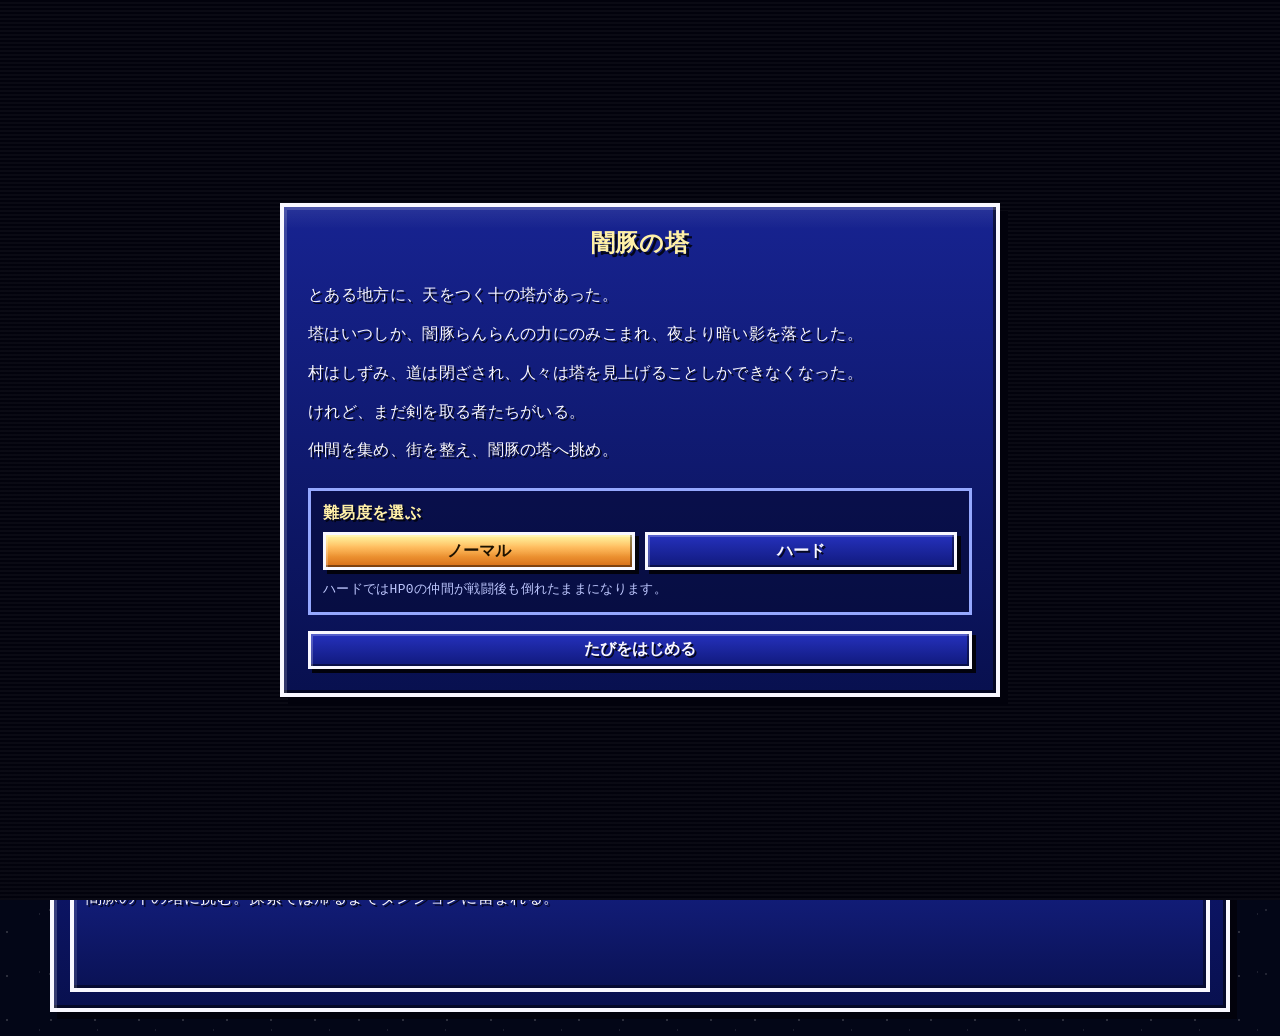
==== index.html @ 40087775 "Initial commit" ====
<!doctype html>
<html lang="ja">
<head>
  <meta charset="utf-8">
  <meta name="viewport" content="width=device-width, initial-scale=1">
  <title>闇豚の塔</title>
  <link rel="stylesheet" href="styles.css">
</head>
<body>
  <section id="openingScreen" class="opening-screen" aria-label="オープニング">
    <div class="opening-window">
      <div class="opening-title">闇豚の塔</div>
      <div class="opening-lines">
        <p>とある地方に、天をつく十の塔があった。</p>
        <p>塔はいつしか、闇豚らんらんの力にのみこまれ、夜より暗い影を落とした。</p>
        <p>村はしずみ、道は閉ざされ、人々は塔を見上げることしかできなくなった。</p>
        <p>けれど、まだ剣を取る者たちがいる。</p>
        <p>仲間を集め、街を整え、闇豚の塔へ挑め。</p>
      </div>
      <div class="opening-difficulty" aria-label="難易度選択">
        <div class="opening-difficulty-title">難易度を選ぶ</div>
        <div class="opening-difficulty-actions">
          <button class="opening-difficulty-btn selected" type="button" data-opening-difficulty="normal" aria-pressed="true">ノーマル</button>
          <button class="opening-difficulty-btn" type="button" data-opening-difficulty="hard" aria-pressed="false">ハード</button>
        </div>
        <p class="opening-difficulty-note">ハードではHP0の仲間が戦闘後も倒れたままになります。</p>
      </div>
      <button id="openingStartBtn" class="opening-start" type="button">たびをはじめる</button>
    </div>
  </section>

  <main class="game-shell">
    <section class="dungeon-panel" aria-label="進行">
      <div class="floor-readout">
        <span class="label">進行</span>
        <strong id="locationName">第1T 内政</strong>
      </div>
      <div class="tower-gauge" aria-hidden="true">
        <div id="towerProgress" class="tower-progress"></div>
      </div>
      <div id="travelActions" class="travel-actions"></div>
    </section>

    <section class="party-panel" aria-label="パーティー">
      <div class="panel-title">
        <h1 id="partyTitle">2人パーティー</h1>
        <div class="panel-actions">
          <button id="formationBtn" class="small-btn" type="button">編成</button>
          <button id="itemsBtn" class="small-btn" type="button">道具 0</button>
          <button id="statusBtn" class="small-btn" type="button">ステータス</button>
          <button id="saveBtn" class="small-btn" type="button">セーブ</button>
          <button id="loadBtn" class="small-btn" type="button">ロード</button>
          <button id="bgmBtn" class="small-btn" type="button">BGM 0</button>
        </div>
      </div>
      <div id="party" class="party-grid"></div>
      <p class="music-credit">音楽：魔王魂</p>
    </section>

    <section class="battle-panel" aria-label="メイン画面">
      <div class="battle-header">
        <h2 id="battleTitle">探索中</h2>
        <span id="gold" class="gold">0 G</span>
      </div>
      <div id="enemyArea" class="enemy-area"></div>
      <div id="commandArea" class="command-area"></div>
      <div id="log" class="log" aria-live="polite"></div>
    </section>
  </main>

  <dialog id="statusDialog" class="status-dialog">
    <div class="dialog-header">
      <h2>ステータス</h2>
      <button id="closeStatusBtn" class="small-btn" type="button">閉じる</button>
    </div>
    <div id="statusContent" class="status-content"></div>
  </dialog>

  <dialog id="formationDialog" class="status-dialog formation-dialog">
    <div class="dialog-header">
      <h2>パーティー編成</h2>
      <button id="closeFormationBtn" class="small-btn" type="button">閉じる</button>
    </div>
    <div id="formationContent" class="formation-content"></div>
  </dialog>

  <dialog id="itemsDialog" class="status-dialog items-dialog">
    <div class="dialog-header">
      <h2>道具</h2>
      <button id="closeItemsBtn" class="small-btn" type="button">閉じる</button>
    </div>
    <div id="itemsContent" class="items-content"></div>
  </dialog>

  <dialog id="shopDialog" class="status-dialog shop-dialog">
    <div class="dialog-header">
      <h2>武器防具屋</h2>
      <div class="shop-dialog-actions">
        <span id="shopGold" class="gold">0 G</span>
        <button id="closeShopBtn" class="small-btn" type="button">閉じる</button>
      </div>
    </div>
    <div id="shopContent" class="shop-content"></div>
  </dialog>

  <script src="characters.js"></script>
  <script src="game.js"></script>
</body>
</html>
---- styles.css ----
:root {
  color-scheme: dark;
  --ink: #f8f7ff;
  --muted-ink: #bfc8ff;
  --gold: #fff0a8;
  --panel-top: #2028aa;
  --panel-mid: #111a82;
  --panel-bottom: #08104f;
  --panel-deep: #05092e;
  --line: #f8f7ff;
  --line-soft: #95a8ff;
  --shadow: #02020c;
  --accent: #79e2ff;
  font-family: "MS Gothic", "Hiragino Kaku Gothic ProN", "Yu Gothic", monospace;
  background: #030617;
  color: var(--ink);
}

* {
  box-sizing: border-box;
}

html {
  image-rendering: pixelated;
}

body {
  margin: 0;
  min-height: 100vh;
  color: var(--ink);
  background:
    radial-gradient(circle at 16% 18%, rgba(255, 255, 255, 0.16) 0 1px, transparent 1px),
    radial-gradient(circle at 78% 22%, rgba(255, 255, 255, 0.12) 0 1px, transparent 1px),
    radial-gradient(circle at 68% 76%, rgba(255, 255, 255, 0.1) 0 1px, transparent 1px),
    linear-gradient(180deg, #07104d 0%, #030617 72%);
  background-size: 44px 44px, 64px 64px, 58px 58px, auto;
  letter-spacing: 0.02em;
}

button {
  position: relative;
  min-height: 38px;
  border: 3px solid var(--line);
  border-radius: 0;
  background: linear-gradient(180deg, #2531bd, #10197c);
  box-shadow:
    inset 2px 2px 0 rgba(255, 255, 255, 0.22),
    inset -2px -2px 0 rgba(0, 0, 0, 0.42),
    4px 4px 0 var(--shadow);
  color: var(--ink);
  font: inherit;
  font-weight: 700;
  text-shadow: 2px 2px 0 rgba(0, 0, 0, 0.78);
  cursor: pointer;
}

button:hover:not(:disabled),
button:focus-visible:not(:disabled) {
  color: var(--gold);
  background: linear-gradient(180deg, #3546e0, #17228f);
  outline: none;
}

button:hover:not(:disabled)::before,
button:focus-visible:not(:disabled)::before {
  content: "▶";
  position: absolute;
  left: 8px;
  top: 50%;
  transform: translateY(-50%);
  color: var(--gold);
  font-size: 10px;
}

button:disabled {
  color: #94a0cf;
  opacity: 0.62;
  cursor: not-allowed;
}

.opening-screen {
  position: fixed;
  inset: 0;
  z-index: 20;
  display: grid;
  place-items: center;
  padding: 18px;
  background:
    repeating-linear-gradient(
      0deg,
      rgba(255, 255, 255, 0.03) 0 2px,
      transparent 2px 4px
    ),
    #02020c;
}

.opening-screen.hidden {
  display: none;
}

.opening-window {
  width: min(720px, 100%);
  padding: 24px;
  border: 4px solid var(--line);
  background:
    linear-gradient(180deg, rgba(255, 255, 255, 0.08), transparent 22px),
    linear-gradient(180deg, #172391, #08104f);
  box-shadow:
    inset 3px 3px 0 rgba(255, 255, 255, 0.16),
    inset -3px -3px 0 rgba(0, 0, 0, 0.55),
    8px 8px 0 var(--shadow);
}

.opening-title {
  color: var(--gold);
  font-size: 24px;
  font-weight: 700;
  line-height: 1.2;
  text-align: center;
  text-shadow: 3px 3px 0 rgba(0, 0, 0, 0.82);
}

.opening-lines {
  margin: 22px 0;
  display: grid;
  gap: 10px;
  line-height: 1.8;
  text-shadow: 2px 2px 0 rgba(0, 0, 0, 0.78);
}

.opening-lines p {
  margin: 0;
}

.opening-start {
  width: 100%;
}

.opening-difficulty {
  margin: 0 0 16px;
  padding: 12px;
  border: 3px solid var(--line-soft);
  background: rgba(5, 9, 46, 0.52);
}

.opening-difficulty-title {
  margin-bottom: 8px;
  color: var(--gold);
  font-weight: 700;
  text-shadow: 2px 2px 0 rgba(0, 0, 0, 0.72);
}

.opening-difficulty-actions {
  display: grid;
  grid-template-columns: 1fr 1fr;
  gap: 10px;
}

.opening-difficulty-btn.selected {
  color: #1d1200;
  background:
    linear-gradient(180deg, rgba(255, 255, 255, 0.3), transparent 22px),
    linear-gradient(180deg, #fff07a, #ffb347 38%, #d66c18);
  text-shadow: none;
}

.opening-difficulty-note {
  margin: 10px 0 0;
  color: var(--muted-ink);
  font-size: 13px;
  line-height: 1.5;
}

.game-shell {
  position: relative;
  width: min(1180px, calc(100% - 24px));
  margin: 0 auto;
  padding: 24px 0;
  display: grid;
  grid-template-columns: 286px 1fr;
  gap: 14px;
}

.dungeon-panel,
.party-panel,
.battle-panel,
.status-dialog {
  position: relative;
  border: 4px solid var(--line);
  border-radius: 0;
  background:
    linear-gradient(180deg, rgba(255, 255, 255, 0.1), transparent 18px),
    linear-gradient(180deg, var(--panel-top), var(--panel-mid) 48%, var(--panel-bottom));
  box-shadow:
    inset 3px 3px 0 rgba(255, 255, 255, 0.18),
    inset -3px -3px 0 rgba(0, 0, 0, 0.5),
    7px 7px 0 var(--shadow);
}

.dungeon-panel,
.party-panel,
.battle-panel {
  padding: 16px;
}

.panel-title,
.battle-header {
  display: flex;
  align-items: center;
  justify-content: space-between;
  gap: 16px;
}

.panel-actions {
  display: flex;
  flex-wrap: wrap;
  gap: 8px;
  justify-content: end;
}

.party-panel h1,
.battle-header h2,
.dialog-header h2 {
  margin: 0;
  color: var(--gold);
  font-size: 18px;
  line-height: 1.2;
  letter-spacing: 0.08em;
  text-shadow: 2px 2px 0 rgba(0, 0, 0, 0.8);
}

.small-btn {
  min-height: 32px;
  padding: 0 10px;
  font-size: 13px;
}

.small-btn:hover:not(:disabled)::before,
.small-btn:focus-visible:not(:disabled)::before {
  left: 5px;
}

.music-credit {
  margin: 10px 0 0;
  color: var(--muted-ink);
  font-size: 12px;
  text-align: right;
}

.floor-readout {
  display: flex;
  align-items: baseline;
  justify-content: space-between;
  gap: 12px;
}

.floor-readout .label,
.party-row-title,
.formation-panel-title,
.formation-zone-title {
  color: var(--gold);
  font-weight: 700;
  text-shadow: 2px 2px 0 rgba(0, 0, 0, 0.72);
}

.floor-readout strong {
  font-size: 28px;
  line-height: 1;
  color: var(--ink);
  text-shadow: 3px 3px 0 rgba(0, 0, 0, 0.82);
}

.tower-gauge {
  height: 220px;
  margin: 18px 0;
  display: flex;
  align-items: end;
  border: 3px solid var(--line);
  border-radius: 0;
  background:
    repeating-linear-gradient(
      180deg,
      rgba(255, 255, 255, 0.08) 0 16px,
      transparent 16px 18px
    ),
    var(--panel-deep);
  box-shadow:
    inset 3px 3px 0 rgba(255, 255, 255, 0.08),
    inset -3px -3px 0 rgba(0, 0, 0, 0.55);
  overflow: hidden;
}

.tower-progress {
  width: 100%;
  height: 2%;
  background:
    repeating-linear-gradient(
      180deg,
      rgba(255, 255, 255, 0.34) 0 3px,
      transparent 3px 6px
    ),
    linear-gradient(180deg, #fff6c6, #ffd95f 46%, #ff835a);
  transition: height 180ms steps(4);
}

.travel-actions {
  display: grid;
  grid-template-columns: 1fr 1fr;
  gap: 10px;
}

.party-grid {
  margin-top: 14px;
  display: grid;
  gap: 12px;
}

.party-row {
  display: grid;
  gap: 8px;
}

.party-row-title {
  font-size: 13px;
  letter-spacing: 0.08em;
}

.party-row-grid {
  display: grid;
  grid-template-columns: repeat(3, minmax(0, 1fr));
  gap: 10px;
}

.empty-slot {
  min-height: 112px;
  display: grid;
  place-items: center;
  border: 3px solid var(--line-soft);
  color: var(--muted-ink);
  background: rgba(4, 8, 40, 0.58);
}

.member-card,
.enemy-card {
  position: relative;
  min-height: 112px;
  padding: 10px;
  border: 3px solid var(--line);
  border-radius: 0;
  background:
    linear-gradient(180deg, rgba(255, 255, 255, 0.08), transparent 18px),
    linear-gradient(180deg, #172391, #0c145d);
  box-shadow:
    inset 2px 2px 0 rgba(255, 255, 255, 0.14),
    inset -2px -2px 0 rgba(0, 0, 0, 0.45);
}

.member-card.defeated,
.enemy-card.defeated {
  opacity: 0.46;
}

.enemy-card.attack-preview {
  border-color: #ff6b6b;
  background:
    linear-gradient(180deg, rgba(255, 255, 255, 0.12), transparent 18px),
    linear-gradient(180deg, #7b1820, #430b10);
  box-shadow:
    inset 2px 2px 0 rgba(255, 255, 255, 0.14),
    inset -2px -2px 0 rgba(0, 0, 0, 0.45),
    0 0 0 3px rgba(255, 107, 107, 0.18);
}

.member-card.acting {
  border-color: #fff07a;
  background:
    linear-gradient(180deg, rgba(255, 255, 255, 0.3), transparent 22px),
    linear-gradient(180deg, #fff07a, #ffb347 38%, #d66c18);
  color: #1d1200;
  box-shadow:
    inset 2px 2px 0 rgba(255, 255, 255, 0.36),
    inset -2px -2px 0 rgba(0, 0, 0, 0.34),
    0 0 0 3px rgba(255, 240, 122, 0.28),
    0 0 18px rgba(255, 212, 94, 0.38);
}

.member-card.acting .name-line,
.member-card.acting .stat-line {
  color: #1d1200;
  text-shadow: none;
}

.member-card.acting .name-line > span:last-child {
  color: #1d1200;
}

.member-card.hit-shake,
.enemy-card.hit-shake {
  animation: hit-shake 320ms steps(2, end);
}

.damage-popup {
  position: absolute;
  z-index: 4;
  left: 50%;
  top: calc(-12px - var(--damage-offset, 0px));
  color: #ffef7a;
  font-size: 24px;
  font-weight: 700;
  line-height: 1;
  pointer-events: none;
  text-shadow:
    2px 2px 0 #6a120d,
    -2px 2px 0 #6a120d,
    2px -2px 0 #6a120d,
    -2px -2px 0 #6a120d;
  animation: damage-popup 2s ease-out forwards;
}

@keyframes hit-shake {
  0% { transform: translateX(0); }
  20% { transform: translateX(-6px); }
  40% { transform: translateX(6px); }
  60% { transform: translateX(-4px); }
  80% { transform: translateX(4px); }
  100% { transform: translateX(0); }
}

@keyframes damage-popup {
  0% {
    opacity: 0;
    transform: translate(-50%, 10px) scale(0.8);
  }
  12% {
    opacity: 1;
    transform: translate(-50%, 0) scale(1.12);
  }
  72% {
    opacity: 1;
    transform: translate(-50%, -18px) scale(1);
  }
  100% {
    opacity: 0;
    transform: translate(-50%, -28px) scale(0.95);
  }
}

.name-line {
  display: flex;
  align-items: center;
  justify-content: space-between;
  gap: 8px;
  font-weight: 700;
  text-shadow: 2px 2px 0 rgba(0, 0, 0, 0.76);
}

.name-with-icon {
  display: inline-flex;
  align-items: center;
  min-width: 0;
  gap: 8px;
}

.member-card .name-line > span:last-child {
  flex: 0 0 auto;
  color: var(--gold);
  font-size: 12px;
  white-space: nowrap;
}

.pixel-icon {
  width: 48px;
  height: 48px;
  flex: 0 0 auto;
  image-rendering: pixelated;
  filter: drop-shadow(2px 2px 0 rgba(0, 0, 0, 0.7));
}

.hero-sprite {
  width: 48px;
  height: 72px;
}

.character-portrait {
  width: 64px;
  height: 64px;
  flex: 0 0 auto;
  object-fit: contain;
  image-rendering: auto;
  filter: drop-shadow(2px 2px 0 rgba(0, 0, 0, 0.7));
}

.monster-portrait {
  width: 52px;
  height: 52px;
  flex: 0 0 auto;
  object-fit: contain;
  image-rendering: auto;
  filter: drop-shadow(2px 2px 0 rgba(0, 0, 0, 0.7));
}

.monster-portrait-boss {
  width: 78px;
  height: 78px;
}

.status-table .hero-sprite,
.formation-table .hero-sprite,
.status-table .character-portrait,
.formation-table .character-portrait {
  width: 32px;
  height: 48px;
}

.monster-sprite {
  width: 40px;
  height: 40px;
}

.stat-line {
  margin-top: 7px;
  color: var(--ink);
  font-size: 13px;
  line-height: 1.4;
  text-shadow: 2px 2px 0 rgba(0, 0, 0, 0.72);
}

.status-badges {
  margin-top: 6px;
  display: flex;
  flex-wrap: wrap;
  gap: 4px;
}

.status-badge {
  display: inline-flex;
  align-items: center;
  min-height: 18px;
  padding: 0 5px;
  border: 2px solid rgba(248, 247, 255, 0.78);
  background: rgba(3, 6, 23, 0.58);
  color: var(--ink);
  font-size: 11px;
  font-weight: 700;
  line-height: 1;
  text-shadow: 1px 1px 0 rgba(0, 0, 0, 0.82);
}

.status-poison,
.status-venom {
  border-color: #9cff7c;
  color: #d8ffcf;
}

.status-paralysis {
  border-color: #ffe26e;
  color: #fff0a8;
}

.status-stun {
  border-color: #79e2ff;
  color: #d7f8ff;
}

.status-sleep {
  border-color: #d7a8ff;
  color: #efe0ff;
}

.member-card-body {
  margin-top: 8px;
  display: grid;
  grid-template-columns: minmax(0, 1fr) 92px;
  gap: 8px;
  align-items: center;
}

.member-stats .stat-line {
  margin-top: 0;
}

.member-stats .stat-line + .stat-line {
  margin-top: 4px;
}

.bar {
  height: 8px;
  margin-top: 4px;
  border: 2px solid var(--line);
  border-radius: 0;
  background: #05092e;
  overflow: hidden;
}

.bar > span {
  display: block;
  height: 100%;
  width: 100%;
  background: #7cff9a;
}

.bar.mp > span {
  background: #79e2ff;
}

.battle-panel {
  grid-column: 1 / -1;
  min-height: 360px;
}

.gold {
  color: var(--gold);
  font-weight: 700;
  text-shadow: 2px 2px 0 rgba(0, 0, 0, 0.8);
}

.enemy-area {
  min-height: 112px;
  margin-top: 14px;
  display: grid;
  grid-template-columns: repeat(3, minmax(0, 1fr));
  gap: 10px;
}

.town-card {
  grid-column: 1 / -1;
}

.enemy-formation {
  grid-column: 1 / -1;
  display: grid;
  gap: 12px;
}

.enemy-row-grid {
  display: grid;
  grid-template-columns: repeat(3, minmax(0, 1fr));
  gap: 10px;
}

.command-area {
  min-height: 48px;
  margin-top: 14px;
  display: flex;
  flex-wrap: wrap;
  gap: 10px;
}

.command-area button {
  min-width: 116px;
}

.shop-buyers,
.enemy-actions,
.member-actions {
  margin-top: 10px;
  display: grid;
  gap: 8px;
}

.shop-buyers,
.member-actions {
  grid-template-columns: 1fr 1fr;
}

.member-actions {
  grid-template-columns: repeat(2, minmax(0, 1fr));
  height: 28px;
  min-height: 0;
  gap: 4px;
  margin-top: 0;
}

.member-actions.empty-actions {
  visibility: hidden;
}

.enemy-actions {
  grid-template-columns: repeat(auto-fit, minmax(64px, 1fr));
}

.shop-buyers button,
.enemy-actions button {
  min-height: 34px;
  font-size: 13px;
}

.member-actions button {
  height: 28px;
  min-height: 0;
  padding: 0 6px;
  font-size: 12px;
  line-height: 1;
  white-space: nowrap;
}

.log {
  height: 150px;
  margin-top: 14px;
  padding: 12px;
  overflow: auto;
  border: 4px solid var(--line);
  border-radius: 0;
  background:
    linear-gradient(180deg, rgba(255, 255, 255, 0.08), transparent 18px),
    linear-gradient(180deg, #16228b, #0a1255);
  box-shadow:
    inset 3px 3px 0 rgba(255, 255, 255, 0.12),
    inset -3px -3px 0 rgba(0, 0, 0, 0.42);
  color: var(--ink);
  line-height: 1.6;
  text-shadow: 2px 2px 0 rgba(0, 0, 0, 0.74);
}

.log p {
  margin: 0 0 4px;
}

.log p.tower-clear-log {
  margin-bottom: 8px;
  padding: 6px 8px;
  border: 2px solid rgba(255, 240, 168, 0.82);
  color: var(--gold);
  background:
    linear-gradient(90deg, rgba(255, 240, 168, 0.2), rgba(121, 226, 255, 0.08)),
    rgba(5, 9, 46, 0.72);
  font-weight: 700;
}

.status-dialog {
  width: min(1120px, calc(100% - 28px));
  max-height: min(760px, calc(100vh - 28px));
  color: var(--ink);
}

.status-dialog::backdrop {
  background: rgba(0, 0, 0, 0.74);
}

.formation-dialog {
  width: min(1440px, calc(100% - 12px));
  max-height: min(900px, calc(100vh - 20px));
}

.items-dialog {
  width: min(1120px, calc(100% - 20px));
  max-height: min(820px, calc(100vh - 20px));
}

.shop-dialog {
  width: min(1440px, calc(100% - 12px));
  height: min(900px, calc(100vh - 20px));
  max-height: min(900px, calc(100vh - 20px));
}

.shop-dialog[open] {
  display: flex;
  flex-direction: column;
}

.dialog-header {
  display: flex;
  align-items: center;
  justify-content: space-between;
  gap: 16px;
  margin-bottom: 14px;
}

.shop-dialog-actions {
  display: flex;
  align-items: center;
  gap: 12px;
}

.status-content {
  overflow: auto;
}

.items-content {
  display: grid;
  grid-template-columns: 220px minmax(0, 1fr);
  gap: 12px;
  align-items: start;
}

.item-list-panel,
.item-target-panel {
  display: grid;
  gap: 10px;
}

.item-list {
  display: grid;
  gap: 8px;
}

.item-select {
  min-height: 40px;
  display: flex;
  align-items: center;
  justify-content: space-between;
  gap: 8px;
  padding: 0 10px;
}

.item-select.selected {
  color: var(--gold);
  border-color: var(--gold);
}

.item-target-panel {
  min-width: 0;
  overflow: auto;
}

.item-target-table {
  width: 100%;
  min-width: 620px;
  border-collapse: collapse;
  table-layout: fixed;
  font-size: 13px;
}

.item-target-table th,
.item-target-table td {
  padding: 4px 6px;
  border-bottom: 2px solid rgba(248, 247, 255, 0.5);
  text-align: left;
  vertical-align: middle;
  line-height: 1.15;
}

.item-target-table th {
  color: var(--gold);
}

.job-symbol-cell {
  color: var(--gold);
  font-weight: 700;
  text-align: center;
}

.item-target-table th:nth-child(2),
.item-target-table td:nth-child(2) {
  width: 42px;
  text-align: center;
}

.item-target-table td:last-child,
.item-target-table th:last-child {
  width: 82px;
}

.item-target-table button {
  width: 100%;
  min-height: 24px;
  font-size: 12px;
}

.shop-content {
  flex: 1 1 auto;
  min-height: 0;
  overflow: auto;
}

.shop-bulk-actions {
  position: sticky;
  top: 0;
  z-index: 3;
  display: grid;
  grid-template-columns: repeat(3, minmax(150px, 1fr));
  gap: 8px;
  padding: 0 0 10px;
  background: #111a82;
}

.shop-bulk-actions button {
  min-height: 34px;
  padding: 0 10px;
  font-size: 13px;
}

.shop-table {
  width: 100%;
  min-width: 920px;
  border-collapse: collapse;
  table-layout: fixed;
  font-size: 13px;
}

.shop-table th,
.shop-table td,
.status-table th,
.status-table td,
.formation-table th,
.formation-table td {
  border-bottom: 2px solid rgba(248, 247, 255, 0.5);
  text-align: left;
  vertical-align: middle;
}

.shop-table th,
.shop-table td {
  padding: 5px 6px;
  white-space: nowrap;
}

.shop-table th {
  position: sticky;
  top: 44px;
  z-index: 2;
  color: var(--gold);
  background: #111a82;
}

.shop-table tbody tr,
.status-table tr,
.formation-table tr {
  background: rgba(5, 9, 46, 0.28);
}

.shop-table tbody tr:hover,
.status-table tbody tr:hover,
.formation-table tbody tr:hover {
  background: rgba(255, 255, 255, 0.1);
}

.shop-table button {
  width: 100%;
  min-height: 28px;
  padding: 0 6px;
  font-size: 12px;
}

.shop-table th:nth-child(1),
.shop-table td:nth-child(1) {
  width: 92px;
}

.shop-table th:nth-child(2),
.shop-table td:nth-child(2) {
  width: 72px;
}

.shop-table th:nth-child(3),
.shop-table td:nth-child(3) {
  width: 42px;
}

.shop-table th:nth-child(4),
.shop-table td:nth-child(4),
.shop-table th:nth-child(5),
.shop-table td:nth-child(5) {
  width: 120px;
}

.shop-table th:nth-child(6),
.shop-table td:nth-child(6),
.shop-table th:nth-child(7),
.shop-table td:nth-child(7),
.shop-table th:nth-child(8),
.shop-table td:nth-child(8) {
  width: 54px;
}

.shop-table th:nth-child(9),
.shop-table td:nth-child(9),
.shop-table th:nth-child(10),
.shop-table td:nth-child(10) {
  width: 108px;
}

.status-table {
  width: max-content;
  min-width: 880px;
  border-collapse: collapse;
  font-size: 13px;
  table-layout: fixed;
}

.status-table th,
.status-table td {
  padding: 7px 6px;
}

.status-table th {
  color: var(--gold);
  font-weight: 700;
}

.status-table th:nth-child(1),
.status-table td:nth-child(1) {
  width: 96px;
}

.status-table th:nth-child(2),
.status-table td:nth-child(2),
.status-table th:nth-child(4),
.status-table td:nth-child(4),
.status-table th:nth-child(5),
.status-table td:nth-child(5),
.status-table th:nth-child(11),
.status-table td:nth-child(11) {
  width: 72px;
}

.status-table th:nth-child(3),
.status-table td:nth-child(3),
.status-table th:nth-child(6),
.status-table td:nth-child(6),
.status-table th:nth-child(7),
.status-table td:nth-child(7),
.status-table th:nth-child(8),
.status-table td:nth-child(8),
.status-table th:nth-child(9),
.status-table td:nth-child(9),
.status-table th:nth-child(10),
.status-table td:nth-child(10) {
  width: 54px;
}

.status-table th:nth-child(12),
.status-table td:nth-child(12),
.status-table th:nth-child(13),
.status-table td:nth-child(13) {
  width: 54px;
}

.status-table th:nth-child(14),
.status-table td:nth-child(14) {
  width: 54px;
}

.status-table th:nth-child(15),
.status-table td:nth-child(15) {
  width: 86px;
}

.status-table th:nth-child(6),
.status-table td:nth-child(6) {
  width: 74px;
}

.formation-content {
  display: grid;
  grid-template-columns: minmax(520px, 1fr) minmax(620px, 1.2fr);
  gap: 12px;
  align-items: start;
}

.formation-party-panel {
  display: grid;
  gap: 10px;
}

.formation-panel-title {
  font-size: 14px;
}

.formation-drop-row {
  padding: 10px;
  border: 3px solid var(--line-soft);
  background: rgba(5, 9, 46, 0.36);
}

.formation-drop-row.drag-over,
.formation-zone.drag-over {
  border-color: var(--gold);
  background: rgba(255, 240, 168, 0.12);
}

.formation-zone {
  min-height: 180px;
  padding: 10px;
  border: 3px solid var(--line-soft);
  background: rgba(5, 9, 46, 0.36);
  overflow-x: auto;
}

.formation-zone-title {
  margin-bottom: 10px;
  font-size: 14px;
}

.formation-table {
  width: 100%;
  min-width: 720px;
  border-collapse: collapse;
  font-size: 13px;
  table-layout: fixed;
}

.formation-table th,
.formation-table td {
  padding: 8px 6px;
}

.bench-zone .formation-zone-title {
  margin-bottom: 6px;
}

.bench-zone .formation-table {
  font-size: 12px;
  min-width: 650px;
}

.bench-zone .formation-table th,
.bench-zone .formation-table td {
  padding: 3px 6px;
  line-height: 1.2;
}

.formation-table th {
  color: var(--gold);
  font-weight: 700;
}

.formation-table tr {
  cursor: grab;
}

.formation-table tr.in-party {
  background: rgba(255, 240, 168, 0.12);
}

.formation-table tr.bench-back-row {
  background: rgba(18, 94, 74, 0.52);
}

.formation-table tr.bench-back-row:hover {
  background: rgba(30, 126, 96, 0.64);
}

.formation-table tr.bench-both-row {
  background: rgba(84, 74, 178, 0.5);
}

.formation-table tr.bench-both-row:hover {
  background: rgba(108, 96, 214, 0.62);
}

.formation-table tr.bench-ap-empty {
  background:
    linear-gradient(90deg, rgba(0, 0, 0, 0.68) 0 50%, rgba(5, 9, 46, 0.28) 50% 100%);
  color: rgba(248, 247, 255, 0.72);
}

.formation-table tr.bench-hp-empty {
  background: #03040d;
  color: rgba(248, 247, 255, 0.42);
}

.formation-table tr.bench-ap-empty:hover {
  background:
    linear-gradient(90deg, rgba(0, 0, 0, 0.78) 0 50%, rgba(255, 255, 255, 0.08) 50% 100%);
}

.formation-table tr.bench-hp-empty:hover {
  background: #080914;
}

.formation-table tr:active {
  cursor: grabbing;
}

.formation-table th:nth-child(1),
.formation-table td:nth-child(1) {
  width: 18%;
}

.formation-table th:nth-child(2),
.formation-table td:nth-child(2) {
  width: 5%;
}

.formation-job-symbol {
  color: var(--gold);
  font-weight: 700;
  text-align: center;
}

.formation-table th:nth-child(3),
.formation-table td:nth-child(3),
.formation-table th:nth-child(4),
.formation-table td:nth-child(4) {
  width: 9%;
}

.formation-table th:nth-child(5),
.formation-table td:nth-child(5),
.formation-table th:nth-child(6),
.formation-table td:nth-child(6),
.formation-table th:nth-child(7),
.formation-table td:nth-child(7),
.formation-table th:nth-child(8),
.formation-table td:nth-child(8),
.formation-table th:nth-child(9),
.formation-table td:nth-child(9),
.formation-table th:nth-child(10),
.formation-table td:nth-child(10),
.formation-table th:nth-child(11),
.formation-table td:nth-child(11) {
  width: 7%;
}

.empty-table-cell {
  height: 48px;
  color: var(--muted-ink);
  text-align: center;
}

@media (max-width: 1160px) {
  .formation-content {
    grid-template-columns: 1fr;
  }
}

@media (max-width: 760px) {
  .game-shell {
    grid-template-columns: 1fr;
  }

  .party-row-grid,
  .enemy-area {
    grid-template-columns: 1fr 1fr;
  }

  .formation-content {
    grid-template-columns: 1fr;
  }

  .items-content {
    grid-template-columns: 1fr;
  }

  .battle-panel {
    grid-column: auto;
  }
}

@media (max-width: 520px) {
  .party-row-grid,
  .enemy-area,
  .travel-actions,
  .formation-content {
    grid-template-columns: 1fr;
  }
}
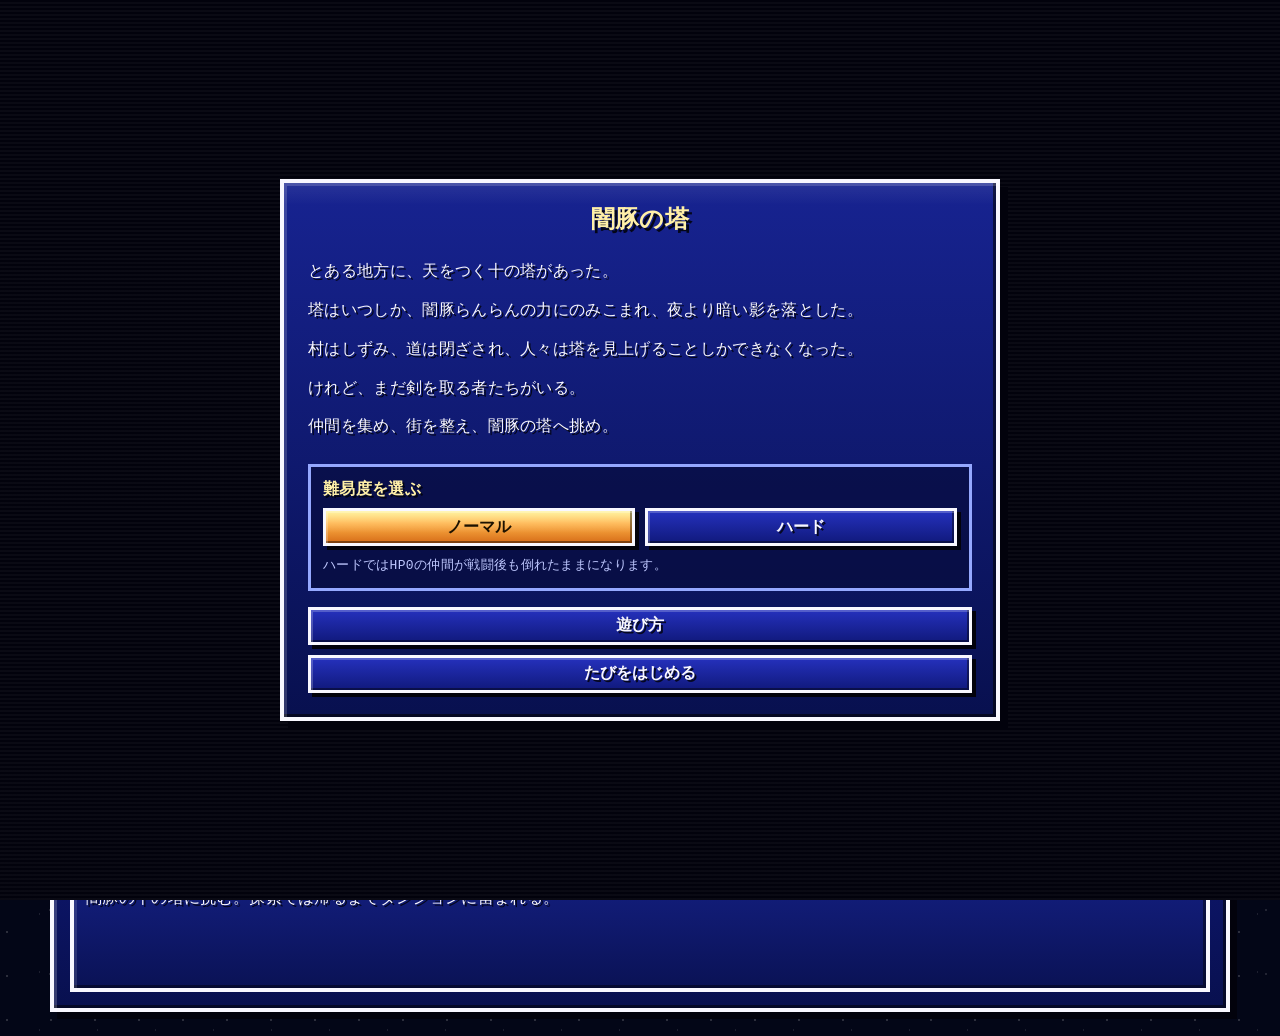
==== commit 4778d099: "Trigger GitHub Pages rebuild" ====
--- a/index.html
+++ b/index.html
@@ -25,6 +25,7 @@
         </div>
         <p class="opening-difficulty-note">ハードではHP0の仲間が戦闘後も倒れたままになります。</p>
       </div>
+      <button id="openingHelpBtn" class="opening-help" type="button">遊び方</button>
       <button id="openingStartBtn" class="opening-start" type="button">たびをはじめる</button>
     </div>
   </section>
@@ -51,6 +52,7 @@
           <button id="saveBtn" class="small-btn" type="button">セーブ</button>
           <button id="loadBtn" class="small-btn" type="button">ロード</button>
           <button id="bgmBtn" class="small-btn" type="button">BGM 0</button>
+          <button id="helpBtn" class="small-btn" type="button">遊び方</button>
         </div>
       </div>
       <div id="party" class="party-grid"></div>
@@ -103,6 +105,14 @@
     <div id="shopContent" class="shop-content"></div>
   </dialog>
 
+  <dialog id="helpDialog" class="status-dialog help-dialog">
+    <div class="dialog-header">
+      <h2>遊び方</h2>
+      <button id="closeHelpBtn" class="small-btn" type="button">閉じる</button>
+    </div>
+    <div id="helpContent" class="help-content"></div>
+  </dialog>
+
   <script src="characters.js"></script>
   <script src="game.js"></script>
 </body>
--- a/styles.css
+++ b/styles.css
@@ -136,6 +136,11 @@
   width: 100%;
 }
 
+.opening-help {
+  width: 100%;
+  margin-bottom: 10px;
+}
+
 .opening-difficulty {
   margin: 0 0 16px;
   padding: 12px;
@@ -355,9 +360,52 @@
     inset -2px -2px 0 rgba(0, 0, 0, 0.45);
 }
 
+.member-card-content {
+  position: relative;
+  z-index: 1;
+}
+
 .member-card.defeated,
 .enemy-card.defeated {
   opacity: 0.46;
+}
+
+.member-card.substitution-incoming .member-card-content {
+  animation: substitute-member-in 640ms cubic-bezier(0.17, 0.84, 0.44, 1) both;
+}
+
+.substitution-outgoing-ghost {
+  position: absolute;
+  inset: 0;
+  z-index: 3;
+  box-sizing: border-box;
+  padding: 10px;
+  color: #d9ddff;
+  pointer-events: none;
+  background:
+    linear-gradient(180deg, rgba(255, 255, 255, 0.04), transparent 18px),
+    linear-gradient(180deg, rgba(8, 12, 58, 0.98), rgba(2, 4, 24, 0.98));
+  box-shadow:
+    inset 0 0 0 3px rgba(170, 178, 255, 0.5),
+    inset 0 0 30px rgba(0, 0, 0, 0.72);
+  text-shadow: 2px 2px 0 #000;
+  animation: substitute-member-out 640ms ease-in forwards;
+}
+
+.substitution-outgoing-ghost .character-portrait,
+.substitution-outgoing-ghost .pixel-icon {
+  filter: grayscale(0.45) brightness(0.58);
+}
+
+.member-card.acting .substitution-outgoing-ghost .name-line,
+.member-card.acting .substitution-outgoing-ghost .name-line > span:last-child,
+.member-card.acting .substitution-outgoing-ghost .stat-line {
+  color: #d9ddff;
+  text-shadow: 2px 2px 0 #000;
+}
+
+.substitution-ghost-body {
+  margin-top: 8px;
 }
 
 .enemy-card.attack-preview {
@@ -426,6 +474,39 @@
   100% { transform: translateX(0); }
 }
 
+@keyframes substitute-member-out {
+  0% {
+    opacity: 1;
+    filter: brightness(0.88);
+    transform: translateX(0);
+  }
+  24% {
+    opacity: 1;
+    filter: brightness(0.45);
+    transform: translateX(0);
+  }
+  100% {
+    opacity: 0;
+    filter: brightness(0.22);
+    transform: translateX(-46px);
+  }
+}
+
+@keyframes substitute-member-in {
+  0% {
+    opacity: 0;
+    transform: translateX(42px);
+  }
+  26% {
+    opacity: 0;
+    transform: translateX(42px);
+  }
+  100% {
+    opacity: 1;
+    transform: translateX(0);
+  }
+}
+
 @keyframes damage-popup {
   0% {
     opacity: 0;
@@ -753,6 +834,10 @@
   max-height: min(900px, calc(100vh - 20px));
 }
 
+.help-dialog {
+  width: min(980px, calc(100% - 20px));
+}
+
 .shop-dialog[open] {
   display: flex;
   flex-direction: column;
@@ -774,6 +859,46 @@
 
 .status-content {
   overflow: auto;
+}
+
+.help-content {
+  display: grid;
+  grid-template-columns: repeat(2, minmax(0, 1fr));
+  gap: 12px;
+  overflow: auto;
+}
+
+.help-section {
+  padding: 12px;
+  border: 3px solid var(--line-soft);
+  background: rgba(5, 9, 46, 0.36);
+}
+
+.help-section h3 {
+  margin: 0 0 8px;
+  color: var(--gold);
+  font-size: 15px;
+  line-height: 1.2;
+  text-shadow: 2px 2px 0 rgba(0, 0, 0, 0.72);
+}
+
+.help-section p,
+.help-section ol,
+.help-section ul {
+  margin: 0;
+  padding-left: 18px;
+  color: var(--ink);
+  font-size: 14px;
+  line-height: 1.65;
+  text-shadow: 2px 2px 0 rgba(0, 0, 0, 0.72);
+}
+
+.help-section p {
+  padding-left: 0;
+}
+
+.help-section li + li {
+  margin-top: 4px;
 }
 
 .items-content {
@@ -818,16 +943,16 @@
   min-width: 620px;
   border-collapse: collapse;
   table-layout: fixed;
-  font-size: 13px;
+  font-size: 12px;
 }
 
 .item-target-table th,
 .item-target-table td {
-  padding: 4px 6px;
+  padding: 2px 4px;
   border-bottom: 2px solid rgba(248, 247, 255, 0.5);
   text-align: left;
   vertical-align: middle;
-  line-height: 1.15;
+  line-height: 1;
 }
 
 .item-target-table th {
@@ -853,8 +978,9 @@
 
 .item-target-table button {
   width: 100%;
-  min-height: 24px;
-  font-size: 12px;
+  min-height: 18px;
+  padding: 0 4px;
+  font-size: 11px;
 }
 
 .shop-content {
@@ -1233,6 +1359,10 @@
     grid-template-columns: 1fr;
   }
 
+  .help-content {
+    grid-template-columns: 1fr;
+  }
+
   .battle-panel {
     grid-column: auto;
   }
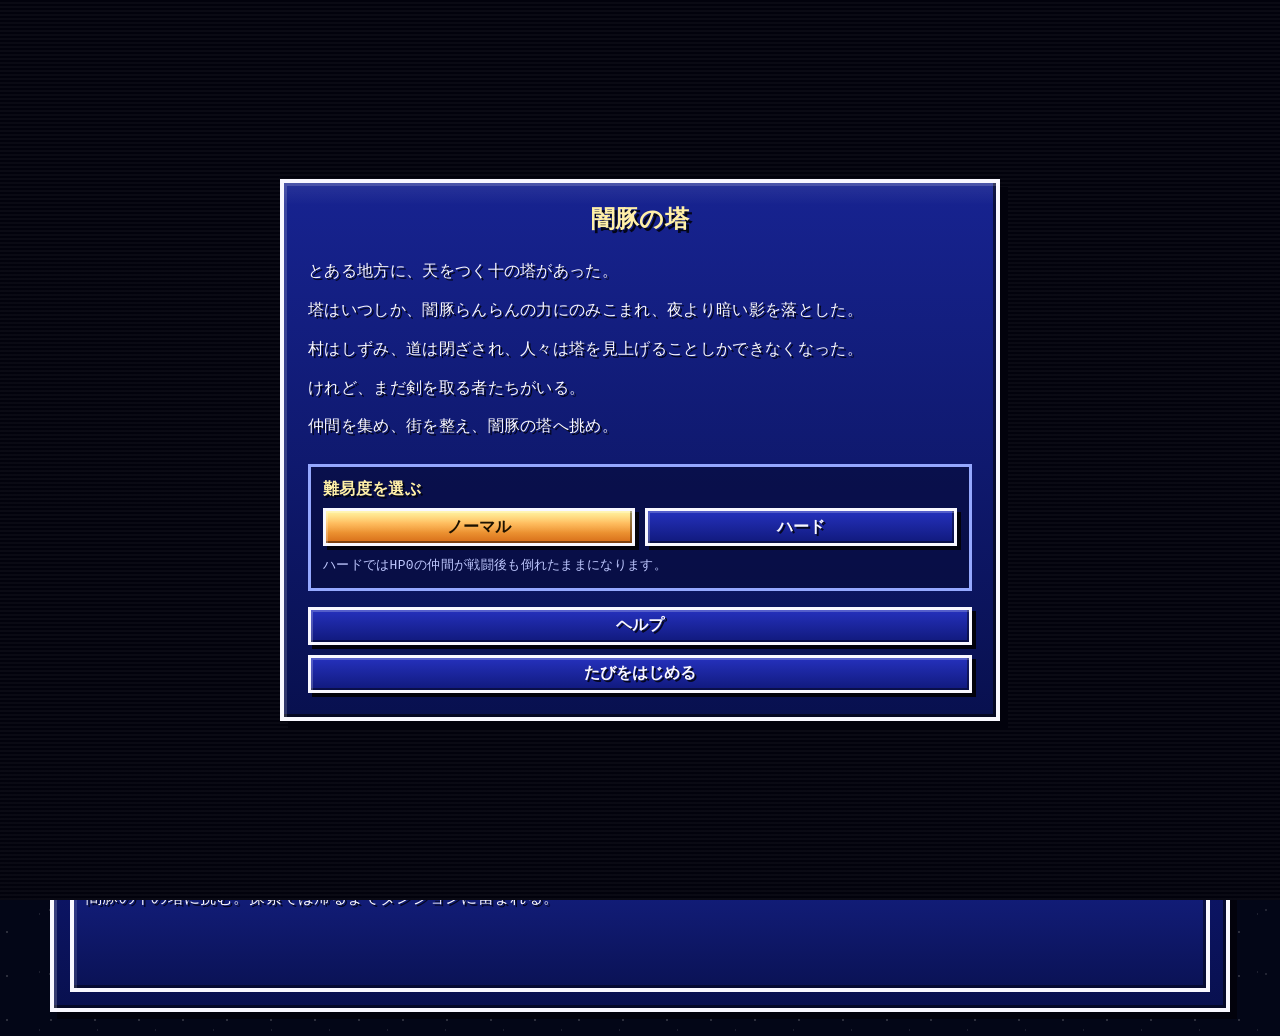
==== commit 26943d56: "READMEとゲーム内容を更新" ====
--- a/index.html
+++ b/index.html
@@ -25,7 +25,7 @@
         </div>
         <p class="opening-difficulty-note">ハードではHP0の仲間が戦闘後も倒れたままになります。</p>
       </div>
-      <button id="openingHelpBtn" class="opening-help" type="button">遊び方</button>
+      <button id="openingHelpBtn" class="opening-help" type="button">ヘルプ</button>
       <button id="openingStartBtn" class="opening-start" type="button">たびをはじめる</button>
     </div>
   </section>
@@ -49,10 +49,10 @@
           <button id="formationBtn" class="small-btn" type="button">編成</button>
           <button id="itemsBtn" class="small-btn" type="button">道具 0</button>
           <button id="statusBtn" class="small-btn" type="button">ステータス</button>
+          <button id="helpBtn" class="small-btn" type="button">ヘルプ</button>
           <button id="saveBtn" class="small-btn" type="button">セーブ</button>
           <button id="loadBtn" class="small-btn" type="button">ロード</button>
           <button id="bgmBtn" class="small-btn" type="button">BGM 0</button>
-          <button id="helpBtn" class="small-btn" type="button">遊び方</button>
         </div>
       </div>
       <div id="party" class="party-grid"></div>
@@ -107,7 +107,7 @@
 
   <dialog id="helpDialog" class="status-dialog help-dialog">
     <div class="dialog-header">
-      <h2>遊び方</h2>
+      <h2>ヘルプ</h2>
       <button id="closeHelpBtn" class="small-btn" type="button">閉じる</button>
     </div>
     <div id="helpContent" class="help-content"></div>
